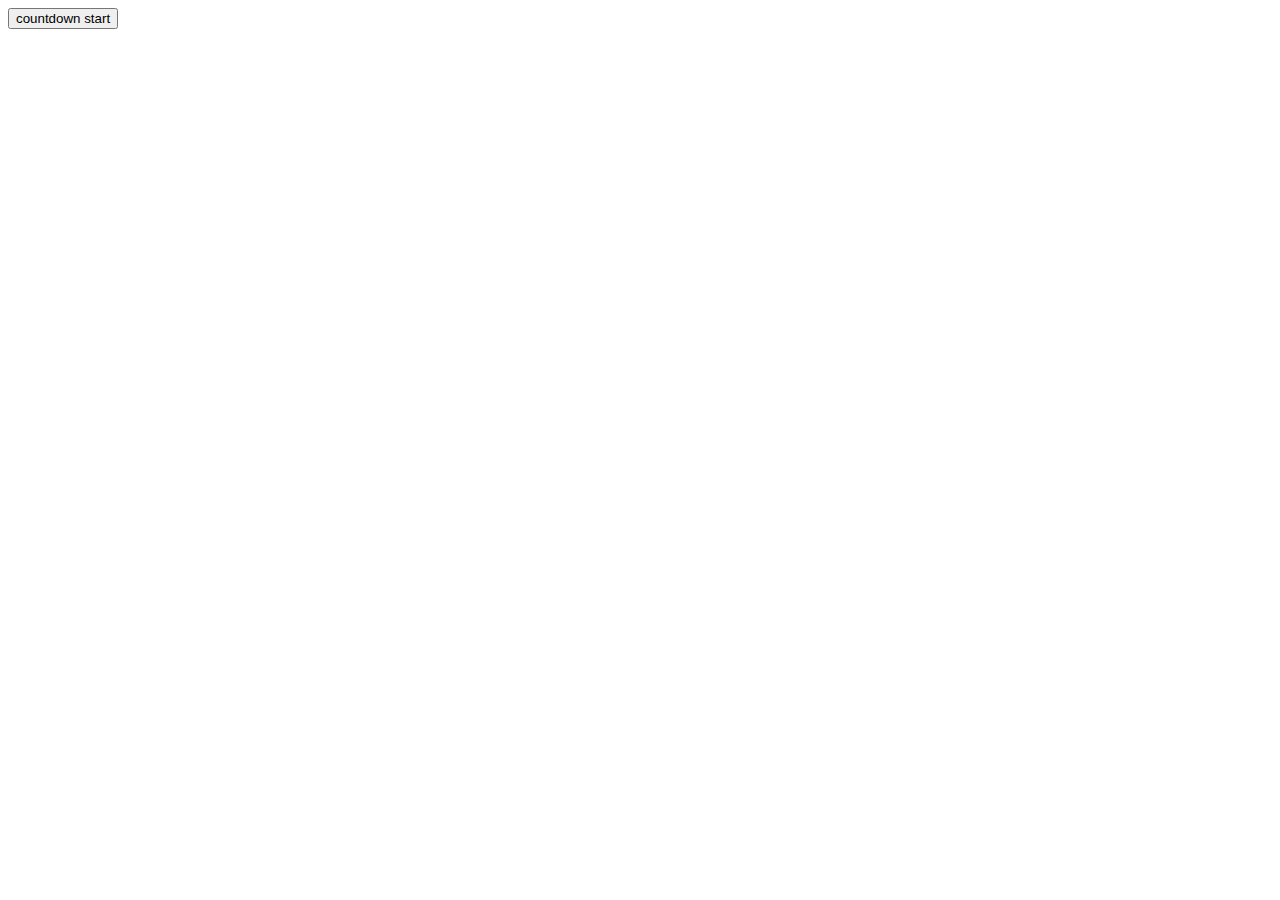
==== assigment/index.html @ 554a8622 "up to date" ====
<!DOCTYPE html>
<html lang="en">
<head>
    <meta charset="UTF-8">
    <meta name="viewport" content="width=device-width, initial-scale=1.0">
    <title>Document</title>
</head>
<body>
    <div>
        <button onclick="updateCount()" id = 'temp'> countdown start</button>
    </div>

    <script>
        let count = 1000;

    function updateCount() {
    count -= 1;
    let newtemp = document.getElementById('temp');
    newtemp.innerHTML = count;
    console.log(`Count is now: ${count}`);
}

setInterval(updateCount, 1000);

    </script>
</body>
</html>
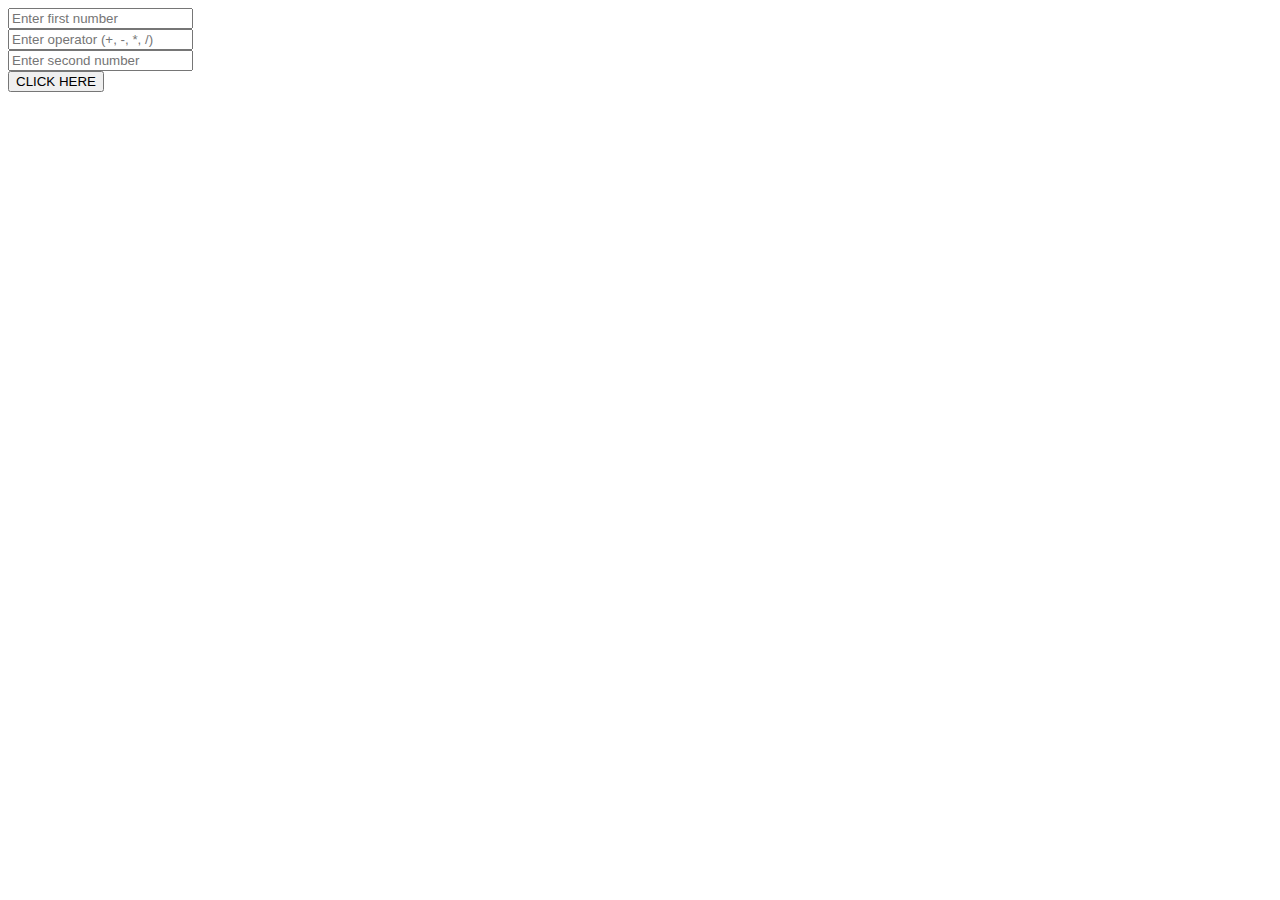
==== commit a17f95d0: "mark all the changes;" ====
--- a/assigment/index.html
+++ b/assigment/index.html
@@ -1,4 +1,4 @@
-<!DOCTYPE html>
+<!-- <!DOCTYPE html>
 <html lang="en">
 <head>
     <meta charset="UTF-8">
@@ -24,4 +24,56 @@
 
     </script>
 </body>
-</html>+</html> -->
+
+
+<!DOCTYPE html>
+<html lang="en">
+<head>
+    <meta charset="UTF-8">
+    <meta name="viewport" content="width=device-width, initial-scale=1.0">
+    <title>Calculator</title>
+</head>
+<body>
+    <div id='temp'>
+        <input type="text" id="num1" placeholder="Enter first number">
+        <br>
+        <input type="text" id="operator" placeholder="Enter operator (+, -, *, /)">
+        <br>
+        <input type="text" id="num2" placeholder="Enter second number">
+        <br>
+        <button onclick="calculate()">CLICK HERE</button>
+        <p id="result"></p>
+    </div>
+    <script>
+       function calculate() {
+           let num1 = parseFloat(document.getElementById('num1').value);
+           let operator = document.getElementById('operator').value;
+           let num2 = parseFloat(document.getElementById('num2').value);
+           let result;
+
+           switch (operator) {
+               case '+':
+                   alert(num1+num2);
+                   break;
+               case '-':
+                   result = num1 - num2;
+                   break;
+               case '*':
+                   result = num1 * num2;
+                   break;
+               case '/':
+                   if (num2 !== 0) {
+                       result = num1 / num2;
+                   } else {
+                       result = 'Error: Division by zero';
+                   }
+                   break;
+               default:
+                   result = 'Error: Invalid operator';
+           }
+           document.getElementById('result').innerText = `Result: ${result}`;
+       }
+    </script>
+</body>
+</html>
